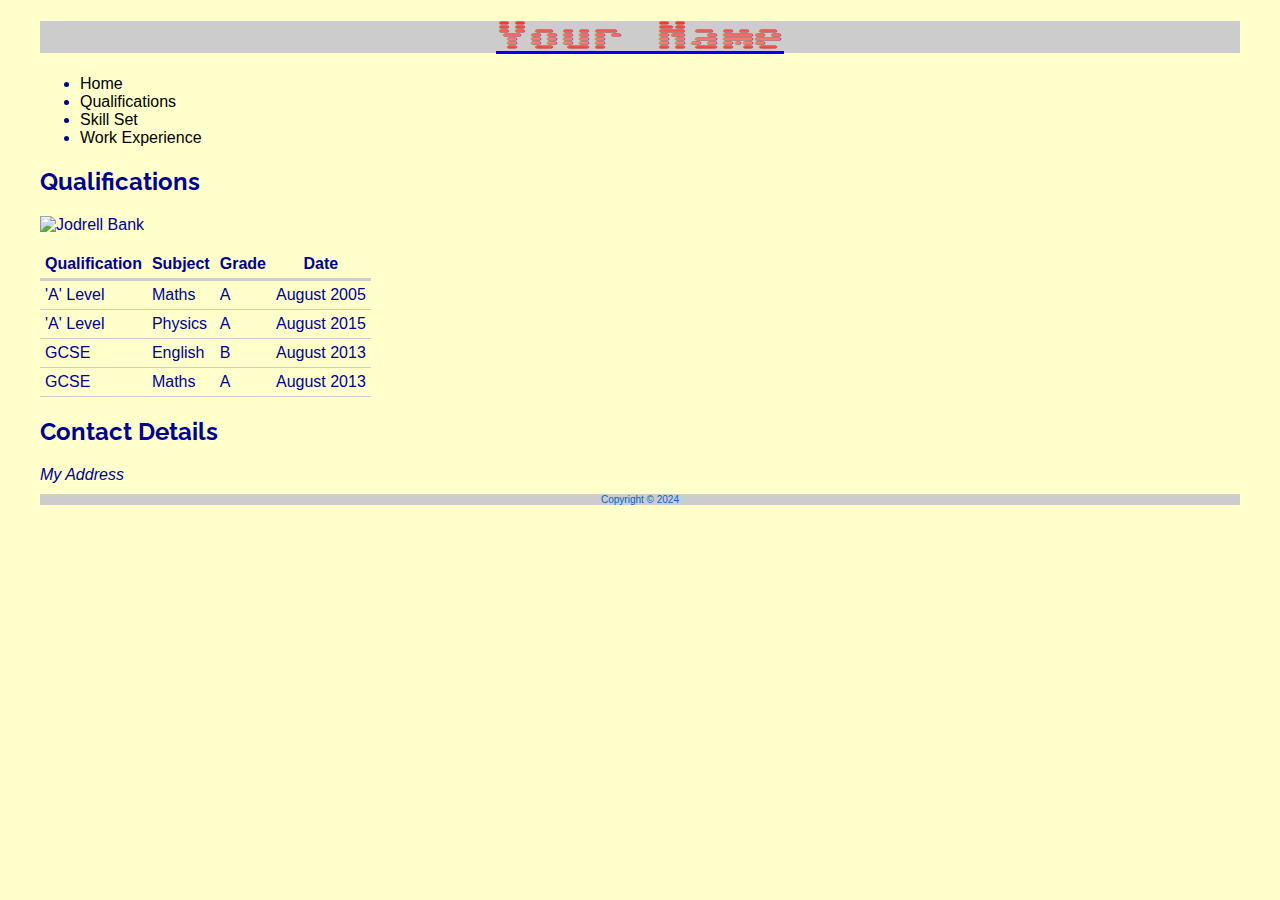
==== qualifications.html @ c8d3c035 "yes" ====
<!DOCTYPE html>
<html>
  <head>
    <meta charset="utf-8" />
    <title>Your Name :: Qualifications</title>
    <link rel="stylesheet" href = "styles/main.css">
  </head>
  <body>
    <div class="container">
      <div class="header">
        <div class="logo">
          <h1><a href="#">Your Name</a></h1>
        </div>
        <nav>
          <ul>
            <li><a href="index.html">Home</a></li>
            <li><a href="qualifications.html">Qualifications</a></li>
            <li><a href="skill-set.html">Skill Set</a></li>
            <li><a href="work-experience.html">Work Experience</a></li>
          </ul>
        </nav>
      </div>
      <div class="content">
        <div class="section">
          <h2>Qualifications</h2>
          <p><img src="images/dishTwo.jpg" alt="Jodrell Bank" /></p>

          <table class = "quals">
            <tr>
              <th>Qualification</th>
              <th>Subject</th>
              <th>Grade</th>
              <th>Date</th>
            </tr>
            <tr>
              <td>'A' Level</td>
              <td>Maths</td>
              <td>A</td>
              <td>August 2005</td>
            </tr>
            <tr>
              <td>'A' Level</td>
              <td>Physics</td>
              <td>A</td>
              <td>August 2015</td>
            </tr>
            <tr>
              <td>GCSE</td>
              <td>English</td>
              <td>B</td>
              <td>August 2013</td>
            </tr>
            <tr>
              <td>GCSE</td>
              <td>Maths</td>
              <td>A</td>
              <td>August 2013</td>
            </tr>
          </table>
        </div>
        <div class="sidebar">
          <h2>Contact Details</h2>
          <address>My Address</address>
        </div>
      </div>
      <div id="footer">
        <p>Copyright &copy; 2024</p>
      </div>
    </div>
  </body>
</html>
---- styles/main.css ----
@import url(https://fonts.googleapis.com/css?family=Raleway);
@import url(https://fonts.googleapis.com/css?family=Sixtyfour+Convergence);
.para {
    color: blueviolet
}

body{
    font-family: helvetica, arial, sans-serif;	color:#000099;
    background-color:#FFFFCC;
}

h1{
    font-size: 2rem;
    font-weight:100;
    background-color:#cccccc;
    text-align: center;
}

#footer {
    color: #0066CC;
    background-color: #CCCCCC;
    font-size: 10px;
    text-align: center;
}

.container {
  width: 100%;
  max-width: 1200px;
  margin: 0 auto;
}

nav li a:link{
    text-decoration:none;
    color:#000000;
}
nav li a:visited{
    text-decoration:none;
    color:#CCCCCC;
}
nav li a:hover{
    text-decoration:underline;
    color:#66CC00;
}
nav li a:active{
    text-decoration:underline;
    color:#CC6600;
}

h2{
    font-family: 'Raleway', sans-serif;
}

h1{
    font-family: 'Sixtyfour Convergence', sans-serif;
}

.quals{
    border-collapse: collapse;
}
.quals th{
    border-bottom:3px solid #ccc;
    padding:5px;
}
.quals td{
    border-bottom:1px solid #ccc;
    padding:5px;
}
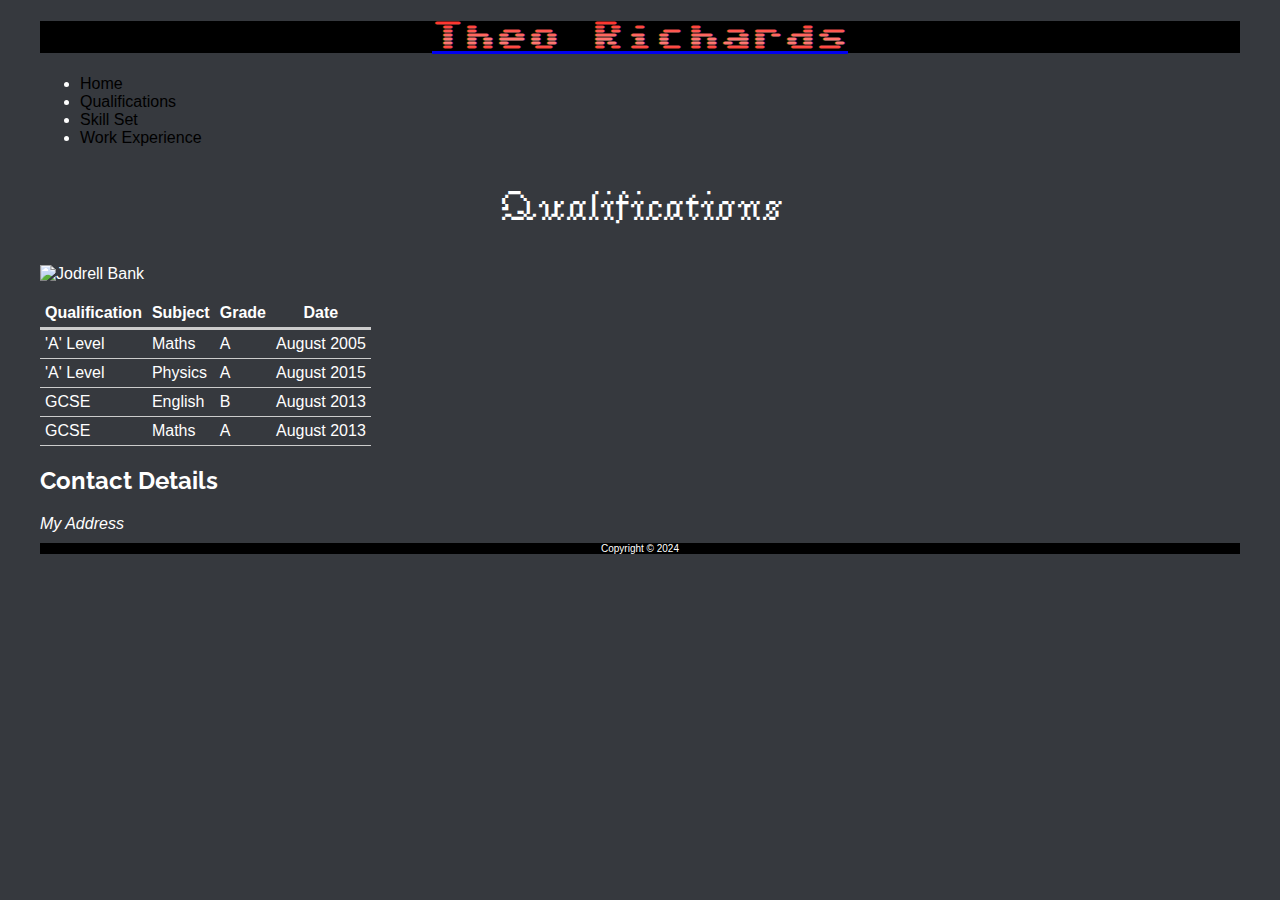
==== commit 2e46f738: "commit it" ====
--- a/qualifications.html
+++ b/qualifications.html
@@ -9,7 +9,7 @@
     <div class="container">
       <div class="header">
         <div class="logo">
-          <h1><a href="#">Your Name</a></h1>
+          <h1><a href="#">Theo Richards</a></h1>
         </div>
         <nav>
           <ul>
@@ -22,8 +22,8 @@
       </div>
       <div class="content">
         <div class="section">
-          <h2>Qualifications</h2>
-          <p><img src="images/dishTwo.jpg" alt="Jodrell Bank" /></p>
+          <h2 class = "welcome">Qualifications</h2>
+          <p><img src="images/dishTwo.jpg" alt="Jodrell Bank" class = "images" /></p>
 
           <table class = "quals">
             <tr>
--- a/styles/main.css
+++ b/styles/main.css
@@ -1,24 +1,25 @@
 @import url(https://fonts.googleapis.com/css?family=Raleway);
 @import url(https://fonts.googleapis.com/css?family=Sixtyfour+Convergence);
+@import url(https://fonts.googleapis.com/css?family=Jacquarda+Bastarda+9);
 .para {
-    color: blueviolet
+    color: #FFFFFF
 }
 
 body{
-    font-family: helvetica, arial, sans-serif;	color:#000099;
-    background-color:#FFFFCC;
+    font-family: helvetica, arial, sans-serif;	color:#fff;
+    background-color:#36393e;
 }
 
 h1{
     font-size: 2rem;
     font-weight:100;
-    background-color:#cccccc;
+    background-color:#000000;
     text-align: center;
 }
 
 #footer {
-    color: #0066CC;
-    background-color: #CCCCCC;
+    color: #FFFFFF;
+    background-color: #000000;
     font-size: 10px;
     text-align: center;
 }
@@ -64,4 +65,23 @@
 .quals td{
     border-bottom:1px solid #ccc;
     padding:5px;
+}
+
+.welcome {
+    font-size: 2.5rem;
+    font-weight:100;
+    text-align: center;
+    font-family: 'Jacquarda Bastarda 9', sans-serif
+}
+
+.images{
+    display: block;
+    margin-left: auto;
+    margin-right: auto;
+    width: 100%
+}
+
+h3 {
+    text-align: center;
+    color: #f55
 }